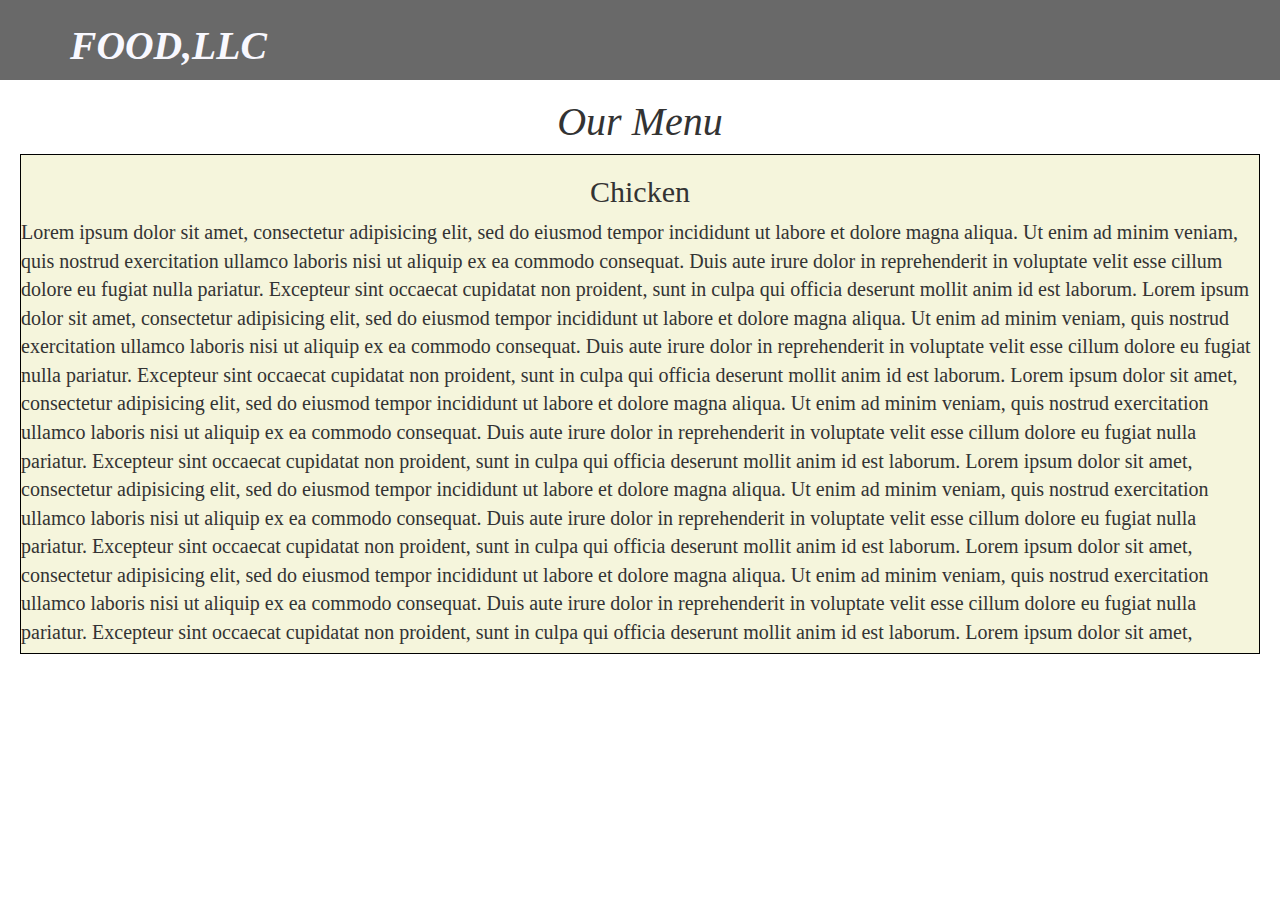
==== module3-solution/index.html @ 76ae1195 "upload" ====
<!DOCTYPE html>
<html lang="en">
  <head>
    <meta charset="utf-8">
    <meta http-equiv="X-UA-Compatible" content="IE=edge">
    <meta name="viewport" content="width=device-width, initial-scale=1">

    <title>Assignment Solution for Module 3</title>
    <link rel="stylesheet" href="css/bootstrap.min.css">
    <link rel="stylesheet" href="css/styles.css">
  </head>

<body>
  <header>
    <nav id="header-nav" class= "navbar navbar-default" >
      <div class="container">  
            <div class="navbar-header">
             <div class="navbar-brand">
            <a href="index.html" ><h1>Food,LLC</h1></a>
       </div>
         

       <button type="button" class="navbar-toggle collapsed" data-toggle="collapse" data-target="#collapsable-nav" aria-expanded="false">
            <span class="sr-only">Toggle navigation</span>
            <span class="icon-bar"></span>
            <span class="icon-bar"></span>
            <span class="icon-bar"></span>
       </button>
        </div>

        <div id="collapsable-nav" class="collapse navbar" >
          <ul id="nav-list" class="nav navbar-nav visable-x">    
            <li><a href="menu-categories.html" class="text-center">Chicken</a></li>
            <li><a href="menu-categories.html" class="text-center">Beef</a></li>
            <li><a href="menu-categories.html" class="text-center">Sushi</a></li>
         </ul>
     </div>
</div>
         </nav>
  </header>

  <h1>Our Menu</h1>

<div>
<section class="para1" col-xs-12>
  <h2> Chicken </h2>
  <p>
    Lorem ipsum dolor sit amet, consectetur adipisicing elit, sed do eiusmod
    tempor incididunt ut labore et dolore magna aliqua. Ut enim ad minim veniam,
    quis nostrud exercitation ullamco laboris nisi ut aliquip ex ea commodo
    consequat. Duis aute irure dolor in reprehenderit in voluptate velit esse
    cillum dolore eu fugiat nulla pariatur. Excepteur sint occaecat cupidatat non
    proident, sunt in culpa qui officia deserunt mollit anim id est laborum.
    Lorem ipsum dolor sit amet, consectetur adipisicing elit, sed do eiusmod
    tempor incididunt ut labore et dolore magna aliqua. Ut enim ad minim veniam,
    quis nostrud exercitation ullamco laboris nisi ut aliquip ex ea commodo
    consequat. Duis aute irure dolor in reprehenderit in voluptate velit esse
    cillum dolore eu fugiat nulla pariatur. Excepteur sint occaecat cupidatat non
    proident, sunt in culpa qui officia deserunt mollit anim id est laborum.
        Lorem ipsum dolor sit amet, consectetur adipisicing elit, sed do eiusmod
    tempor incididunt ut labore et dolore magna aliqua. Ut enim ad minim veniam,
    quis nostrud exercitation ullamco laboris nisi ut aliquip ex ea commodo
    consequat. Duis aute irure dolor in reprehenderit in voluptate velit esse
    cillum dolore eu fugiat nulla pariatur. Excepteur sint occaecat cupidatat non
    proident, sunt in culpa qui officia deserunt mollit anim id est laborum.
    Lorem ipsum dolor sit amet, consectetur adipisicing elit, sed do eiusmod
    tempor incididunt ut labore et dolore magna aliqua. Ut enim ad minim veniam,
    quis nostrud exercitation ullamco laboris nisi ut aliquip ex ea commodo
    consequat. Duis aute irure dolor in reprehenderit in voluptate velit esse
    cillum dolore eu fugiat nulla pariatur. Excepteur sint occaecat cupidatat non
    proident, sunt in culpa qui officia deserunt mollit anim id est laborum.
        Lorem ipsum dolor sit amet, consectetur adipisicing elit, sed do eiusmod
    tempor incididunt ut labore et dolore magna aliqua. Ut enim ad minim veniam,
    quis nostrud exercitation ullamco laboris nisi ut aliquip ex ea commodo
    consequat. Duis aute irure dolor in reprehenderit in voluptate velit esse
    cillum dolore eu fugiat nulla pariatur. Excepteur sint occaecat cupidatat non
    proident, sunt in culpa qui officia deserunt mollit anim id est laborum.
    Lorem ipsum dolor sit amet, consectetur adipisicing elit, sed do eiusmod
    tempor incididunt ut labore et dolore magna aliqua. Ut enim ad minim veniam,
    quis nostrud exercitation ullamco laboris nisi ut aliquip ex ea commodo
    consequat. Duis aute irure dolor in reprehenderit in voluptate velit esse
    cillum dolore eu fugiat nulla pariatur. Excepteur sint occaecat cupidatat non
    proident, sunt in culpa qui officia deserunt mollit anim id est laborum.
        Lorem ipsum dolor sit amet, consectetur adipisicing elit, sed do eiusmod
    tempor incididunt ut labore et dolore magna aliqua. Ut enim ad minim veniam,
    quis nostrud exercitation ullamco laboris nisi ut aliquip ex ea commodo
    consequat. Duis aute irure dolor in reprehenderit in voluptate velit esse
    cillum dolore eu fugiat nulla pariatur. Excepteur sint occaecat cupidatat non
    proident, sunt in culpa qui officia deserunt mollit anim id est laborum.
    Lorem ipsum dolor sit amet, consectetur adipisicing elit, sed do eiusmod
    tempor incididunt ut labore et dolore magna aliqua. Ut enim ad minim veniam,
    quis nostrud exercitation ullamco laboris nisi ut aliquip ex ea commodo
    consequat. Duis aute irure dolor in reprehenderit in voluptate velit esse
    cillum dolore eu fugiat nulla pariatur. Excepteur sint occaecat cupidatat non
    proident, sunt in culpa qui officia deserunt mollit anim id est laborum.
        Lorem ipsum dolor sit amet, consectetur adipisicing elit, sed do eiusmod
    tempor incididunt ut labore et dolore magna aliqua. Ut enim ad minim veniam,
    quis nostrud exercitation ullamco laboris nisi ut aliquip ex ea commodo
    consequat. Duis aute irure dolor in reprehenderit in voluptate velit esse
    cillum dolore eu fugiat nulla pariatur. Excepteur sint occaecat cupidatat non
    proident, sunt in culpa qui officia deserunt mollit anim id est laborum.
    Lorem ipsum dolor sit amet, consectetur adipisicing elit, sed do eiusmod
    tempor incididunt ut labore et dolore magna aliqua. Ut enim ad minim veniam,
    quis nostrud exercitation ullamco laboris nisi ut aliquip ex ea commodo
    consequat. Duis aute irure dolor in reprehenderit in voluptate velit esse
    cillum dolore eu fugiat nulla pariatur. Excepteur sint occaecat cupidatat non
    proident, sunt in culpa qui officia deserunt mollit anim id est laborum.
        Lorem ipsum dolor sit amet, consectetur adipisicing elit, sed do eiusmod
    tempor incididunt ut labore et dolore magna aliqua. Ut enim ad minim veniam,
    quis nostrud exercitation ullamco laboris nisi ut aliquip ex ea commodo
    consequat. Duis aute irure dolor in reprehenderit in voluptate velit esse
    cillum dolore eu fugiat nulla pariatur. Excepteur sint occaecat cupidatat non
    proident, sunt in culpa qui officia deserunt mollit anim id est laborum.
    Lorem ipsum dolor sit amet, consectetur adipisicing elit, sed do eiusmod
    tempor incididunt ut labore et dolore magna aliqua. Ut enim ad minim veniam,
    quis nostrud exercitation ullamco laboris nisi ut aliquip ex ea commodo
    consequat. Duis aute irure dolor in reprehenderit in voluptate velit esse
    cillum dolore eu fugiat nulla pariatur. Excepteur sint occaecat cupidatat non
    proident, sunt in culpa qui officia deserunt mollit anim id est laborum.
        Lorem ipsum dolor sit amet, consectetur adipisicing elit, sed do eiusmod
    tempor incididunt ut labore et dolore magna aliqua. Ut enim ad minim veniam,
    quis nostrud exercitation ullamco laboris nisi ut aliquip ex ea commodo
    consequat. Duis aute irure dolor in reprehenderit in voluptate velit esse
    cillum dolore eu fugiat nulla pariatur. Excepteur sint occaecat cupidatat non
    proident, sunt in culpa qui officia deserunt mollit anim id est laborum.
    Lorem ipsum dolor sit amet, consectetur adipisicing elit, sed do eiusmod
    tempor incididunt ut labore et dolore magna aliqua. Ut enim ad minim veniam,
    quis nostrud exercitation ullamco laboris nisi ut aliquip ex ea commodo
    consequat. Duis aute irure dolor in reprehenderit in voluptate velit esse
    cillum dolore eu fugiat nulla pariatur. Excepteur sint occaecat cupidatat non
    proident, sunt in culpa qui officia deserunt mollit anim id est laborum.
        Lorem ipsum dolor sit amet, consectetur adipisicing elit, sed do eiusmod
    tempor incididunt ut labore et dolore magna aliqua. Ut enim ad minim veniam,
    quis nostrud exercitation ullamco laboris nisi ut aliquip ex ea commodo
    consequat. Duis aute irure dolor in reprehenderit in voluptate velit esse
    cillum dolore eu fugiat nulla pariatur. Excepteur sint occaecat cupidatat non
    proident, sunt in culpa qui officia deserunt mollit anim id est laborum.
    Lorem ipsum dolor sit amet, consectetur adipisicing elit, sed do eiusmod
    tempor incididunt ut labore et dolore magna aliqua. Ut enim ad minim veniam,
    quis nostrud exercitation ullamco laboris nisi ut aliquip ex ea commodo
    consequat. Duis aute irure dolor in reprehenderit in voluptate velit esse
    cillum dolore eu fugiat nulla pariatur. Excepteur sint occaecat cupidatat non
    proident, sunt in culpa qui officia deserunt mollit anim id est laborum.
  </p>
</section>
</div>

  

  <!-- jQuery (Bootstrap JS plugins depend on it) -->
  <script src="js/jquery-1.11.3.min.js"></script>
  <script src="js/bootstrap.min.js"></script>
  <script src="js/script.js"></script>
</body>
</html>
---- module3-solution/css/styles.css ----
*{

	box-sizing: border-box;
}

body {
  font-size: 16px;
  color: "black";
  font-family: "Arial, Helvetica, sans-serif"
}

#header-nav {
  background-color: #696969;
  border-radius: 0;
  border: 0;
  min-height: 80px;
}

.navbar-brand h1 {
  color: #F8F8FF;
  font-size: 2.2em;
  text-transform: uppercase;
  font-weight: bold;
  margin-top: 10px;
  margin-bottom: 25px;
}

#nav-list a {
  color: #F8F8FF;
  font-weight: bold;
  font-size: 1.1em;
  border: 1px solid black;
}

.navbar-header button.navbar-toggle, .navbar-header .icon-bar {
  border: 2px solid #DC143C;
}

.navbar-header button.navbar-toggle {
  clear: both;
  margin-top: -30px;
}

#page-title {
  font-weight: bold;
  margin-bottom: 30px;
}

.para1{
	margin-left: 20px;
	margin-right: 20px;
	border:1px solid black;
	background-color:#f5f5dc;
	font-size: 20px;
	overflow: auto;
	height: 500px;
}

h2{
	text-align: center;
	
}

h1{
	text-align: center;
	font-style: italic;
	font-size: 2.5em;

}
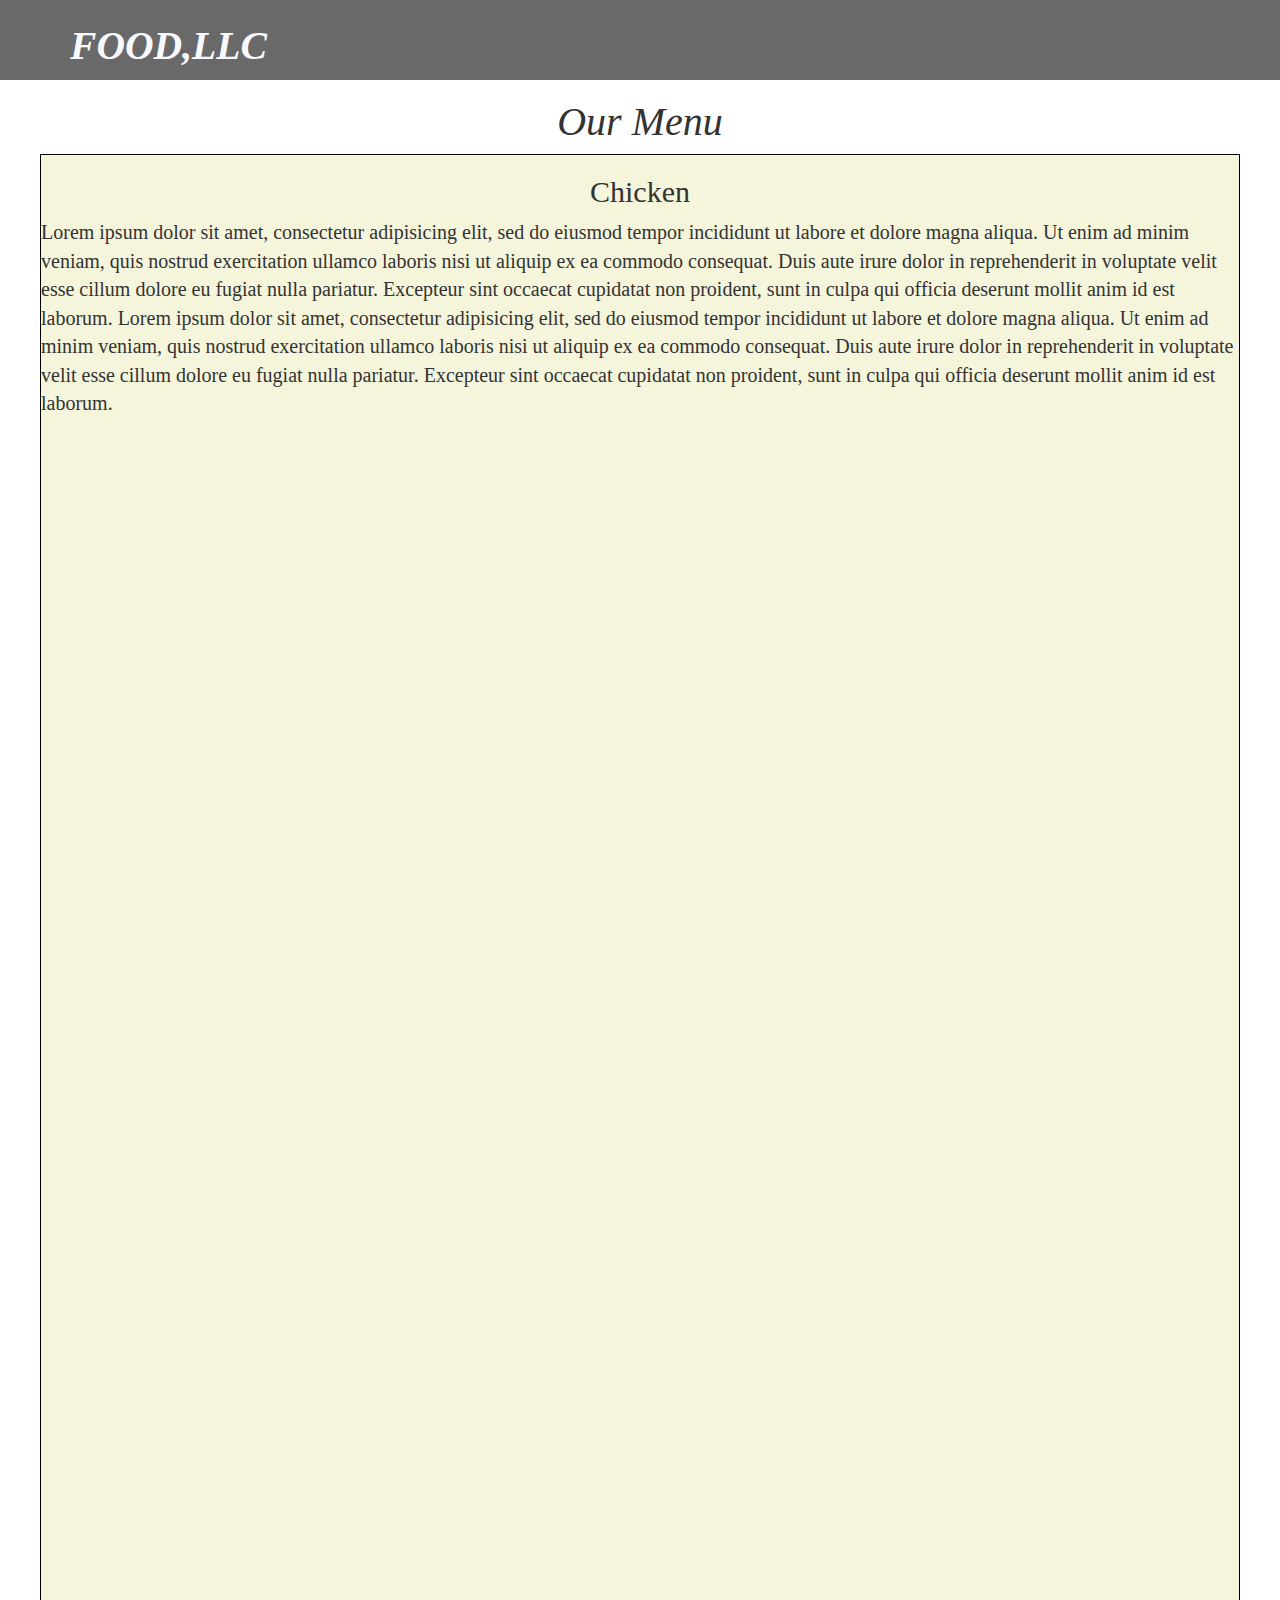
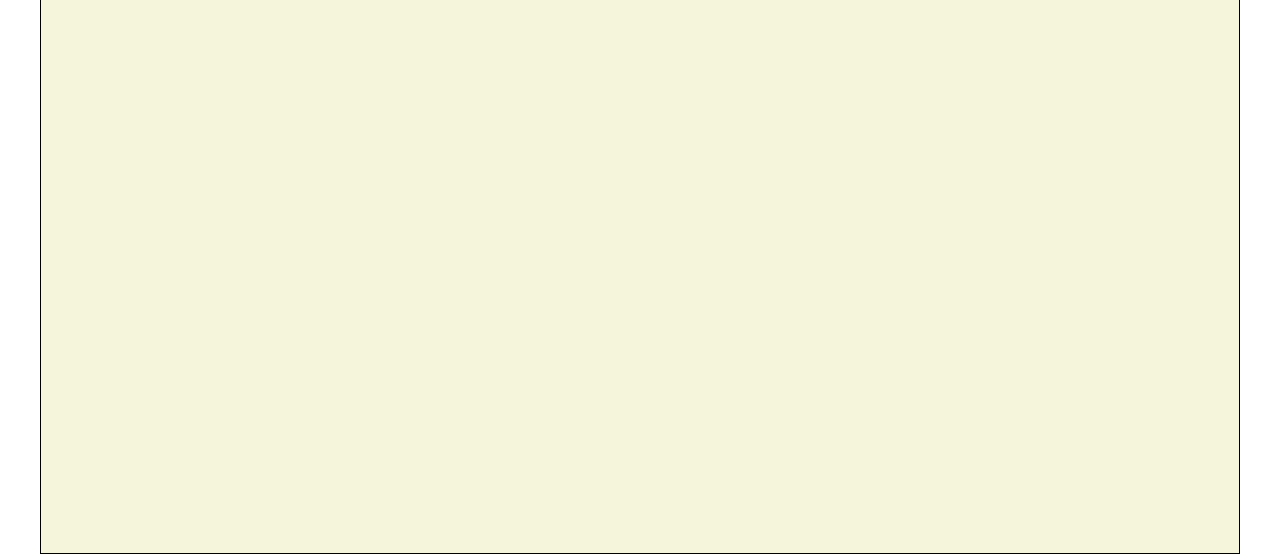
==== commit a683a3f8: "upload" ====
--- a/module3-solution/index.html
+++ b/module3-solution/index.html
@@ -57,90 +57,7 @@
     consequat. Duis aute irure dolor in reprehenderit in voluptate velit esse
     cillum dolore eu fugiat nulla pariatur. Excepteur sint occaecat cupidatat non
     proident, sunt in culpa qui officia deserunt mollit anim id est laborum.
-        Lorem ipsum dolor sit amet, consectetur adipisicing elit, sed do eiusmod
-    tempor incididunt ut labore et dolore magna aliqua. Ut enim ad minim veniam,
-    quis nostrud exercitation ullamco laboris nisi ut aliquip ex ea commodo
-    consequat. Duis aute irure dolor in reprehenderit in voluptate velit esse
-    cillum dolore eu fugiat nulla pariatur. Excepteur sint occaecat cupidatat non
-    proident, sunt in culpa qui officia deserunt mollit anim id est laborum.
-    Lorem ipsum dolor sit amet, consectetur adipisicing elit, sed do eiusmod
-    tempor incididunt ut labore et dolore magna aliqua. Ut enim ad minim veniam,
-    quis nostrud exercitation ullamco laboris nisi ut aliquip ex ea commodo
-    consequat. Duis aute irure dolor in reprehenderit in voluptate velit esse
-    cillum dolore eu fugiat nulla pariatur. Excepteur sint occaecat cupidatat non
-    proident, sunt in culpa qui officia deserunt mollit anim id est laborum.
-        Lorem ipsum dolor sit amet, consectetur adipisicing elit, sed do eiusmod
-    tempor incididunt ut labore et dolore magna aliqua. Ut enim ad minim veniam,
-    quis nostrud exercitation ullamco laboris nisi ut aliquip ex ea commodo
-    consequat. Duis aute irure dolor in reprehenderit in voluptate velit esse
-    cillum dolore eu fugiat nulla pariatur. Excepteur sint occaecat cupidatat non
-    proident, sunt in culpa qui officia deserunt mollit anim id est laborum.
-    Lorem ipsum dolor sit amet, consectetur adipisicing elit, sed do eiusmod
-    tempor incididunt ut labore et dolore magna aliqua. Ut enim ad minim veniam,
-    quis nostrud exercitation ullamco laboris nisi ut aliquip ex ea commodo
-    consequat. Duis aute irure dolor in reprehenderit in voluptate velit esse
-    cillum dolore eu fugiat nulla pariatur. Excepteur sint occaecat cupidatat non
-    proident, sunt in culpa qui officia deserunt mollit anim id est laborum.
-        Lorem ipsum dolor sit amet, consectetur adipisicing elit, sed do eiusmod
-    tempor incididunt ut labore et dolore magna aliqua. Ut enim ad minim veniam,
-    quis nostrud exercitation ullamco laboris nisi ut aliquip ex ea commodo
-    consequat. Duis aute irure dolor in reprehenderit in voluptate velit esse
-    cillum dolore eu fugiat nulla pariatur. Excepteur sint occaecat cupidatat non
-    proident, sunt in culpa qui officia deserunt mollit anim id est laborum.
-    Lorem ipsum dolor sit amet, consectetur adipisicing elit, sed do eiusmod
-    tempor incididunt ut labore et dolore magna aliqua. Ut enim ad minim veniam,
-    quis nostrud exercitation ullamco laboris nisi ut aliquip ex ea commodo
-    consequat. Duis aute irure dolor in reprehenderit in voluptate velit esse
-    cillum dolore eu fugiat nulla pariatur. Excepteur sint occaecat cupidatat non
-    proident, sunt in culpa qui officia deserunt mollit anim id est laborum.
-        Lorem ipsum dolor sit amet, consectetur adipisicing elit, sed do eiusmod
-    tempor incididunt ut labore et dolore magna aliqua. Ut enim ad minim veniam,
-    quis nostrud exercitation ullamco laboris nisi ut aliquip ex ea commodo
-    consequat. Duis aute irure dolor in reprehenderit in voluptate velit esse
-    cillum dolore eu fugiat nulla pariatur. Excepteur sint occaecat cupidatat non
-    proident, sunt in culpa qui officia deserunt mollit anim id est laborum.
-    Lorem ipsum dolor sit amet, consectetur adipisicing elit, sed do eiusmod
-    tempor incididunt ut labore et dolore magna aliqua. Ut enim ad minim veniam,
-    quis nostrud exercitation ullamco laboris nisi ut aliquip ex ea commodo
-    consequat. Duis aute irure dolor in reprehenderit in voluptate velit esse
-    cillum dolore eu fugiat nulla pariatur. Excepteur sint occaecat cupidatat non
-    proident, sunt in culpa qui officia deserunt mollit anim id est laborum.
-        Lorem ipsum dolor sit amet, consectetur adipisicing elit, sed do eiusmod
-    tempor incididunt ut labore et dolore magna aliqua. Ut enim ad minim veniam,
-    quis nostrud exercitation ullamco laboris nisi ut aliquip ex ea commodo
-    consequat. Duis aute irure dolor in reprehenderit in voluptate velit esse
-    cillum dolore eu fugiat nulla pariatur. Excepteur sint occaecat cupidatat non
-    proident, sunt in culpa qui officia deserunt mollit anim id est laborum.
-    Lorem ipsum dolor sit amet, consectetur adipisicing elit, sed do eiusmod
-    tempor incididunt ut labore et dolore magna aliqua. Ut enim ad minim veniam,
-    quis nostrud exercitation ullamco laboris nisi ut aliquip ex ea commodo
-    consequat. Duis aute irure dolor in reprehenderit in voluptate velit esse
-    cillum dolore eu fugiat nulla pariatur. Excepteur sint occaecat cupidatat non
-    proident, sunt in culpa qui officia deserunt mollit anim id est laborum.
-        Lorem ipsum dolor sit amet, consectetur adipisicing elit, sed do eiusmod
-    tempor incididunt ut labore et dolore magna aliqua. Ut enim ad minim veniam,
-    quis nostrud exercitation ullamco laboris nisi ut aliquip ex ea commodo
-    consequat. Duis aute irure dolor in reprehenderit in voluptate velit esse
-    cillum dolore eu fugiat nulla pariatur. Excepteur sint occaecat cupidatat non
-    proident, sunt in culpa qui officia deserunt mollit anim id est laborum.
-    Lorem ipsum dolor sit amet, consectetur adipisicing elit, sed do eiusmod
-    tempor incididunt ut labore et dolore magna aliqua. Ut enim ad minim veniam,
-    quis nostrud exercitation ullamco laboris nisi ut aliquip ex ea commodo
-    consequat. Duis aute irure dolor in reprehenderit in voluptate velit esse
-    cillum dolore eu fugiat nulla pariatur. Excepteur sint occaecat cupidatat non
-    proident, sunt in culpa qui officia deserunt mollit anim id est laborum.
-        Lorem ipsum dolor sit amet, consectetur adipisicing elit, sed do eiusmod
-    tempor incididunt ut labore et dolore magna aliqua. Ut enim ad minim veniam,
-    quis nostrud exercitation ullamco laboris nisi ut aliquip ex ea commodo
-    consequat. Duis aute irure dolor in reprehenderit in voluptate velit esse
-    cillum dolore eu fugiat nulla pariatur. Excepteur sint occaecat cupidatat non
-    proident, sunt in culpa qui officia deserunt mollit anim id est laborum.
-    Lorem ipsum dolor sit amet, consectetur adipisicing elit, sed do eiusmod
-    tempor incididunt ut labore et dolore magna aliqua. Ut enim ad minim veniam,
-    quis nostrud exercitation ullamco laboris nisi ut aliquip ex ea commodo
-    consequat. Duis aute irure dolor in reprehenderit in voluptate velit esse
-    cillum dolore eu fugiat nulla pariatur. Excepteur sint occaecat cupidatat non
-    proident, sunt in culpa qui officia deserunt mollit anim id est laborum.
+      
   </p>
 </section>
 </div>
--- a/module3-solution/css/styles.css
+++ b/module3-solution/css/styles.css
@@ -47,13 +47,12 @@
 }
 
 .para1{
-	margin-left: 20px;
-	margin-right: 20px;
+	margin-left: 40px;
+	margin-right: 40px;
 	border:1px solid black;
 	background-color:#f5f5dc;
 	font-size: 20px;
-	overflow: auto;
-	height: 500px;
+	height: 2000px;
 }
 
 h2{
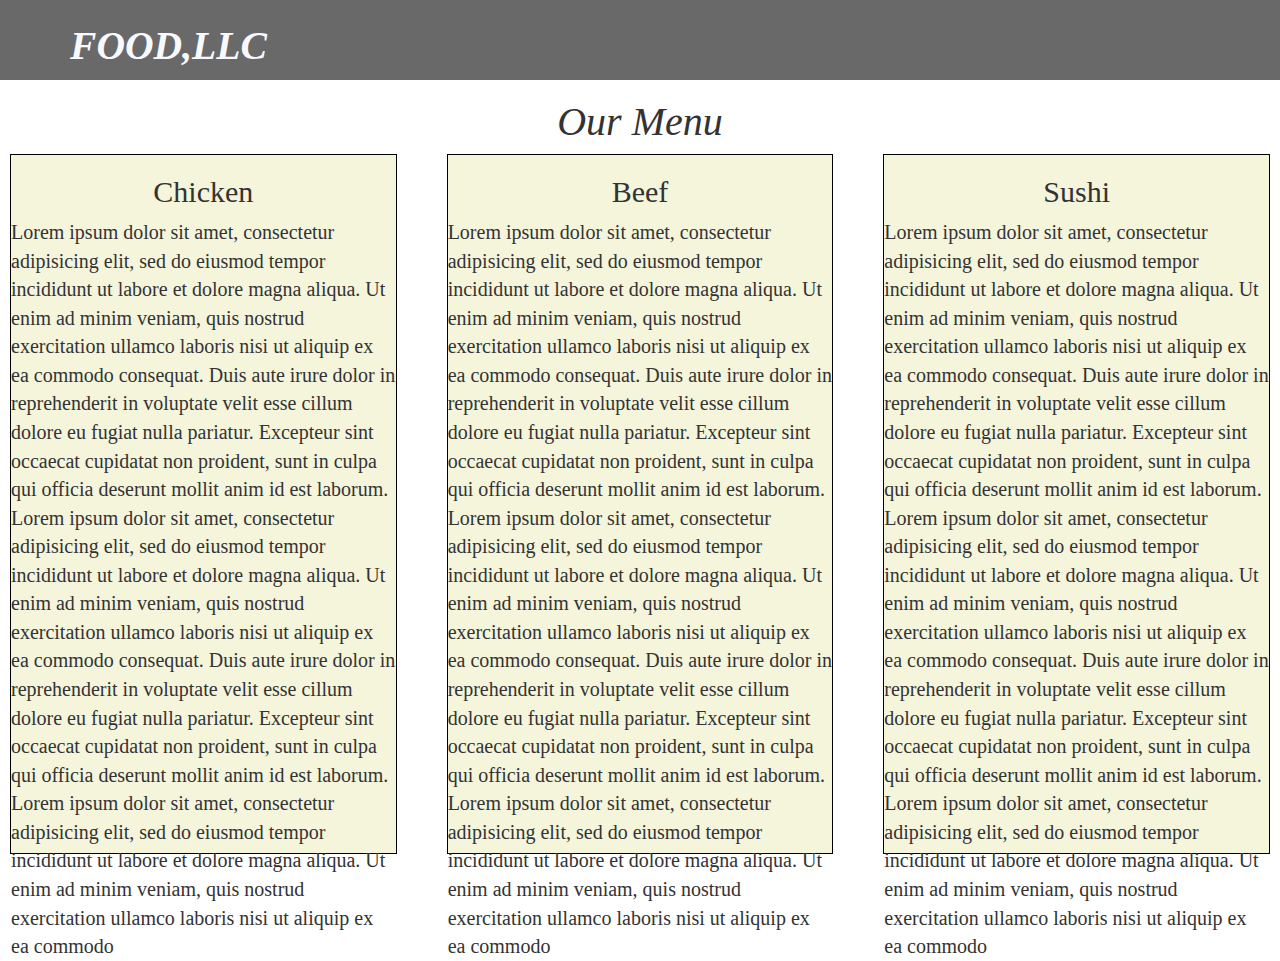
==== commit f0a01468: "final" ====
--- a/module3-solution/index.html
+++ b/module3-solution/index.html
@@ -30,9 +30,9 @@
 
         <div id="collapsable-nav" class="collapse navbar" >
           <ul id="nav-list" class="nav navbar-nav visable-x">    
-            <li><a href="menu-categories.html" class="text-center">Chicken</a></li>
-            <li><a href="menu-categories.html" class="text-center">Beef</a></li>
-            <li><a href="menu-categories.html" class="text-center">Sushi</a></li>
+            <li><a href="#Chicken" class="text-center">Chicken</a></li>
+            <li><a href="#beef" class="text-center">Beef</a></li>
+            <li><a href="#sushi" class="text-center">Sushi</a></li>
          </ul>
      </div>
 </div>
@@ -41,8 +41,9 @@
 
   <h1>Our Menu</h1>
 
-<div>
-<section class="para1" col-xs-12>
+<div id="tiles" class="row">
+    <div class="col-md-4 col-sm-2 col-xs-12" >
+      <section class="para1" ID="Chicken">
   <h2> Chicken </h2>
   <p>
     Lorem ipsum dolor sit amet, consectetur adipisicing elit, sed do eiusmod
@@ -57,11 +58,67 @@
     consequat. Duis aute irure dolor in reprehenderit in voluptate velit esse
     cillum dolore eu fugiat nulla pariatur. Excepteur sint occaecat cupidatat non
     proident, sunt in culpa qui officia deserunt mollit anim id est laborum.
-      
-  </p>
+        Lorem ipsum dolor sit amet, consectetur adipisicing elit, sed do eiusmod
+    tempor incididunt ut labore et dolore magna aliqua. Ut enim ad minim veniam,
+    quis nostrud exercitation ullamco laboris nisi ut aliquip ex ea commodo
+      </p>
 </section>
 </div>
+    <div class="col-md-4 col-sm-2 col-xs-12" >
+<section class="para1" ID="beef">
+  <h2> Beef </h2>
+  <p>
+    Lorem ipsum dolor sit amet, consectetur adipisicing elit, sed do eiusmod
+    tempor incididunt ut labore et dolore magna aliqua. Ut enim ad minim veniam,
+    quis nostrud exercitation ullamco laboris nisi ut aliquip ex ea commodo
+    consequat. Duis aute irure dolor in reprehenderit in voluptate velit esse
+    cillum dolore eu fugiat nulla pariatur. Excepteur sint occaecat cupidatat non
+    proident, sunt in culpa qui officia deserunt mollit anim id est laborum.
+    Lorem ipsum dolor sit amet, consectetur adipisicing elit, sed do eiusmod
+    tempor incididunt ut labore et dolore magna aliqua. Ut enim ad minim veniam,
+    quis nostrud exercitation ullamco laboris nisi ut aliquip ex ea commodo
+    consequat. Duis aute irure dolor in reprehenderit in voluptate velit esse
+    cillum dolore eu fugiat nulla pariatur. Excepteur sint occaecat cupidatat non
+    proident, sunt in culpa qui officia deserunt mollit anim id est laborum.
+        Lorem ipsum dolor sit amet, consectetur adipisicing elit, sed do eiusmod
+    tempor incididunt ut labore et dolore magna aliqua. Ut enim ad minim veniam,
+    quis nostrud exercitation ullamco laboris nisi ut aliquip ex ea commodo
+      </p>
+</section>
+</div>
+ <div class="col-md-4 col-sm-6 col-xs-12" >
+<section class="para1" ID="sushi">
+  <h2> Sushi </h2>
+  <p>
+    Lorem ipsum dolor sit amet, consectetur adipisicing elit, sed do eiusmod
+    tempor incididunt ut labore et dolore magna aliqua. Ut enim ad minim veniam,
+    quis nostrud exercitation ullamco laboris nisi ut aliquip ex ea commodo
+    consequat. Duis aute irure dolor in reprehenderit in voluptate velit esse
+    cillum dolore eu fugiat nulla pariatur. Excepteur sint occaecat cupidatat non
+    proident, sunt in culpa qui officia deserunt mollit anim id est laborum.
+    Lorem ipsum dolor sit amet, consectetur adipisicing elit, sed do eiusmod
+    tempor incididunt ut labore et dolore magna aliqua. Ut enim ad minim veniam,
+    quis nostrud exercitation ullamco laboris nisi ut aliquip ex ea commodo
+    consequat. Duis aute irure dolor in reprehenderit in voluptate velit esse
+    cillum dolore eu fugiat nulla pariatur. Excepteur sint occaecat cupidatat non
+    proident, sunt in culpa qui officia deserunt mollit anim id est laborum.
+        Lorem ipsum dolor sit amet, consectetur adipisicing elit, sed do eiusmod
+    tempor incididunt ut labore et dolore magna aliqua. Ut enim ad minim veniam,
+    quis nostrud exercitation ullamco laboris nisi ut aliquip ex ea commodo
+      </p>
+</section>
 
+
+
+
+
+
+
+
+
+
+</div>
+</div>
   
 
   <!-- jQuery (Bootstrap JS plugins depend on it) -->
--- a/module3-solution/css/styles.css
+++ b/module3-solution/css/styles.css
@@ -47,12 +47,13 @@
 }
 
 .para1{
-	margin-left: 40px;
-	margin-right: 40px;
+	
 	border:1px solid black;
 	background-color:#f5f5dc;
 	font-size: 20px;
-	height: 2000px;
+	height: 700px;
+  margin-left: 10PX;
+  margin-right: 10PX;
 }
 
 h2{
